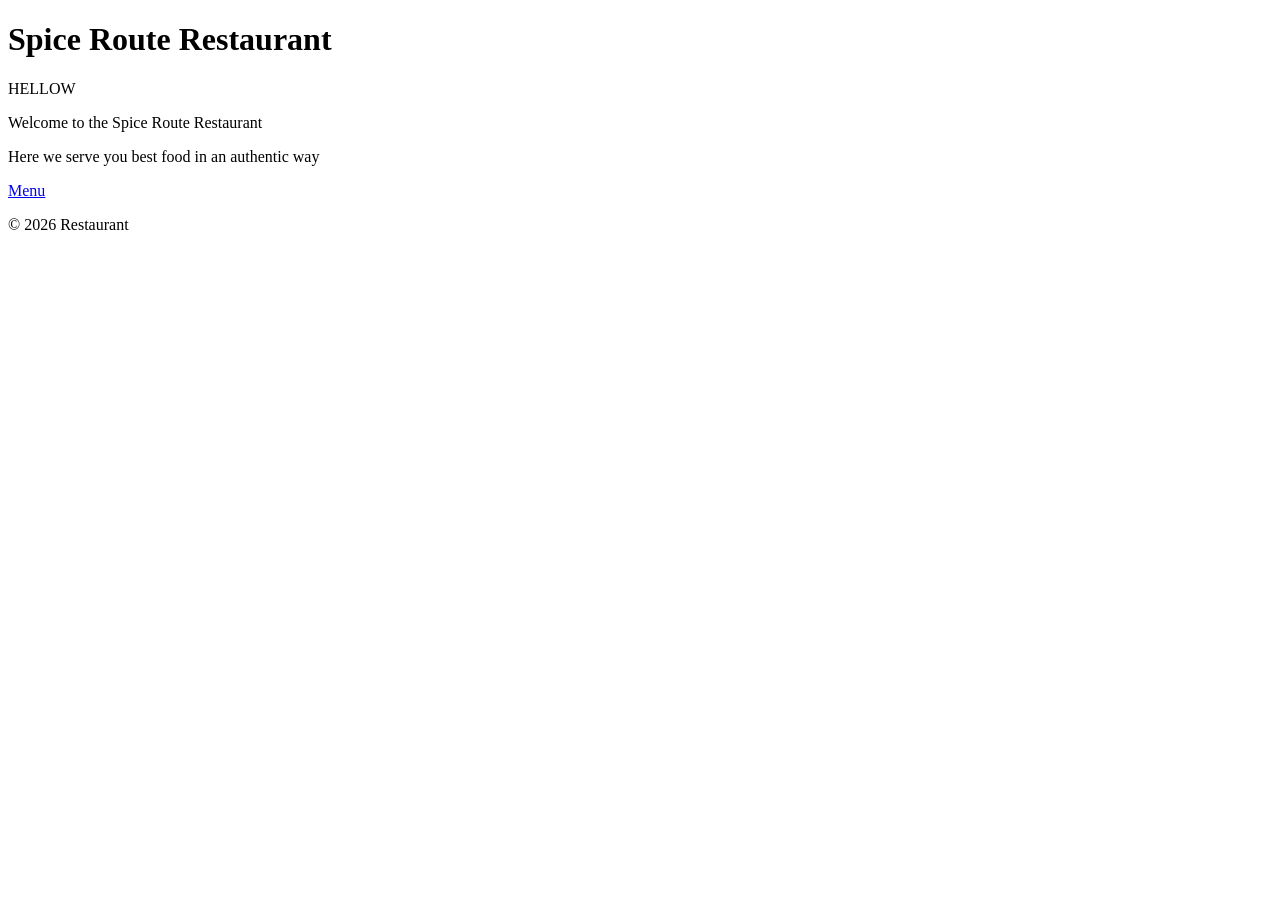
==== index.html @ a348e43d "Add files via upload" ====
<!DOCTYPE html>
<html>
<head>
    <title>Spice Route Restaurant</title>
    <link rel="stylesheet" href="style.css">
</head>
<body>
    <header>
        <h1>Spice Route Restaurant</h1>
    </header>

    <main>
        <p>HELLOW</p>
        <p>Welcome to the Spice Route Restaurant</p>
        <p>Here we serve you best food in an authentic way</p>

        <section id="menu">
            <a href="menu.html">Menu</a>
        </section>
    </main>

    <footer>
        <p>&copy; 2026 Restaurant</p>
    </footer>
</body>
</html>
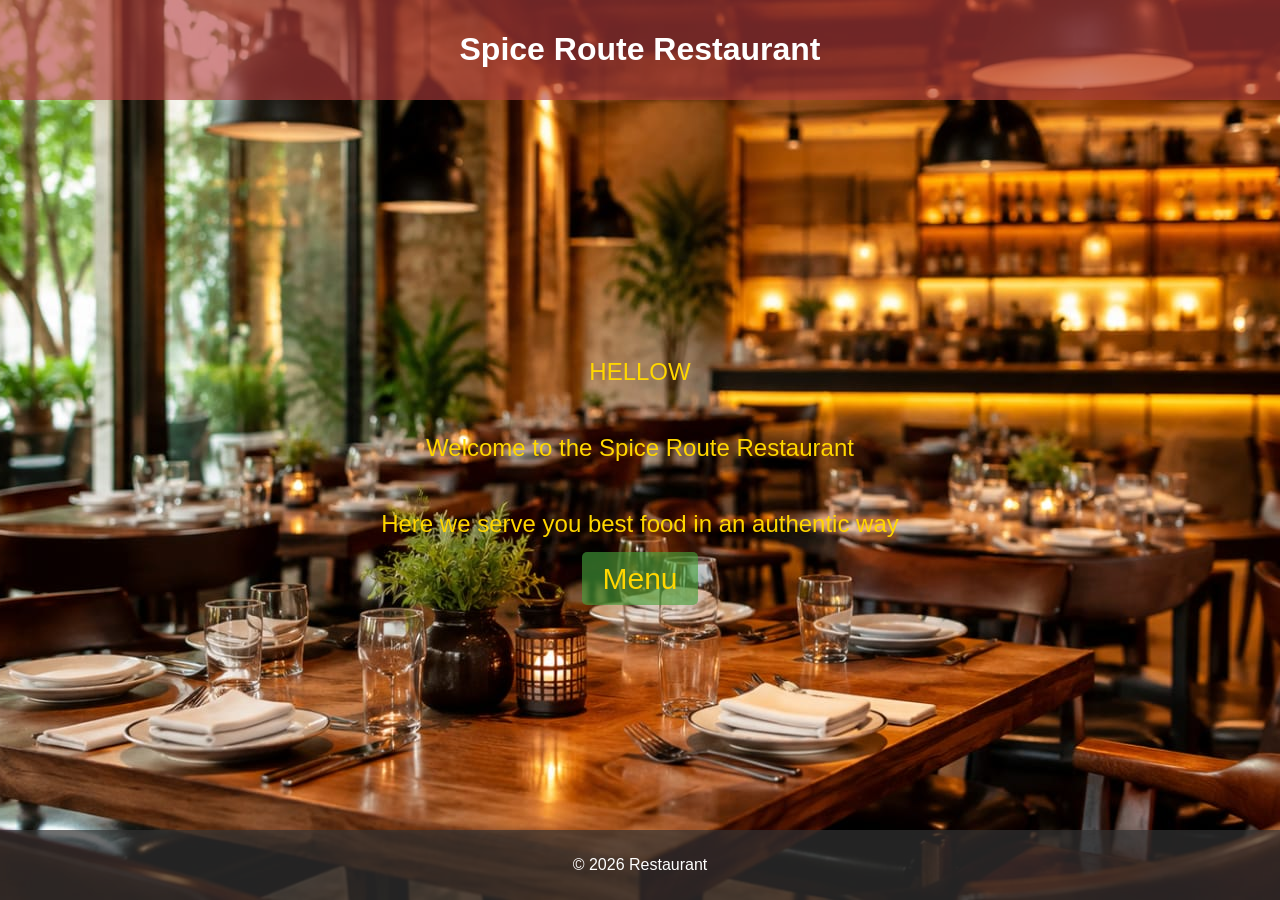
==== commit e5a1daca: "Update stylesheet link in index.html" ====
--- a/index.html
+++ b/index.html
@@ -2,7 +2,7 @@
 <html>
 <head>
     <title>Spice Route Restaurant</title>
-    <link rel="stylesheet" href="style.css">
+    <link rel="stylesheet" href="/project 2/style.css">
 </head>
 <body>
     <header>
--- a/project 2/style.css
+++ b/project 2/style.css
@@ -0,0 +1,102 @@
+
+body {
+  margin: 0;
+  color: gold;
+  font-family: Arial, sans-serif;
+  display: flex;
+  flex-direction: column;
+  min-height: 100vh;
+
+  
+  background-image: url(image/image.jpeg); 
+  background-size: cover;   /* image ko poore page par fit karega */
+  background-position: center; /* image ko center karega */
+  background-attachment: fixed; /* scroll karne par bhi image fixed rahegi */
+}
+
+/* Header styling */
+header {
+  background-color:  rgba(180, 63, 63, 0.61); /* semi-transparent dark red */
+  color: white;
+  text-align: center;
+  padding: 10px;
+}
+
+/* Center main content */
+main {
+  font-size: x-large;
+  flex: 1;
+  display: flex;
+  flex-direction: column;
+  justify-content: center; 
+  align-items: center;     
+  text-align: center;
+  color: gold; /* text ko background par readable banane ke liye */
+}
+
+/* Menu link styling */
+#menu a {
+  text-decoration: none;
+  color: gold;
+  font-size: 30px;
+  margin-top: 20px;
+  background-color: rgba(70, 160, 58, 0.623);
+  padding: 10px 20px;
+  border-radius: 5px;
+}
+
+/* Footer styling */
+footer {
+  background-color: rgba(51, 51, 51, 0.7);
+  color: white;
+  text-align: center;
+  padding: 10px;
+}
+
+
+
+.menu-container {
+  background: rgba(0,0,0,0.7);
+  padding: 40px;
+  max-width: 900px;
+  margin: 50px auto;
+  border-radius: 12px;
+}
+
+.restaurant-name {
+  text-align: center;
+  font-size: 48px;
+  color: gold;
+  margin-bottom: 30px;
+}
+
+h2 {
+  color: #f5d76e;
+  border-bottom: 2px solid gold;
+  margin-top: 40px;
+}
+
+.menu-table {
+  width: 100%;
+  border-collapse: collapse;
+  margin-top: 15px;
+}
+
+.menu-table td {
+  padding: 12px;
+  font-size: 20px;
+}
+
+
+
+.menu-table td:last-child {
+  text-align: right;
+  color: #f5d76e;
+  font-weight: bold;
+}
+
+
+
+
+
+  
